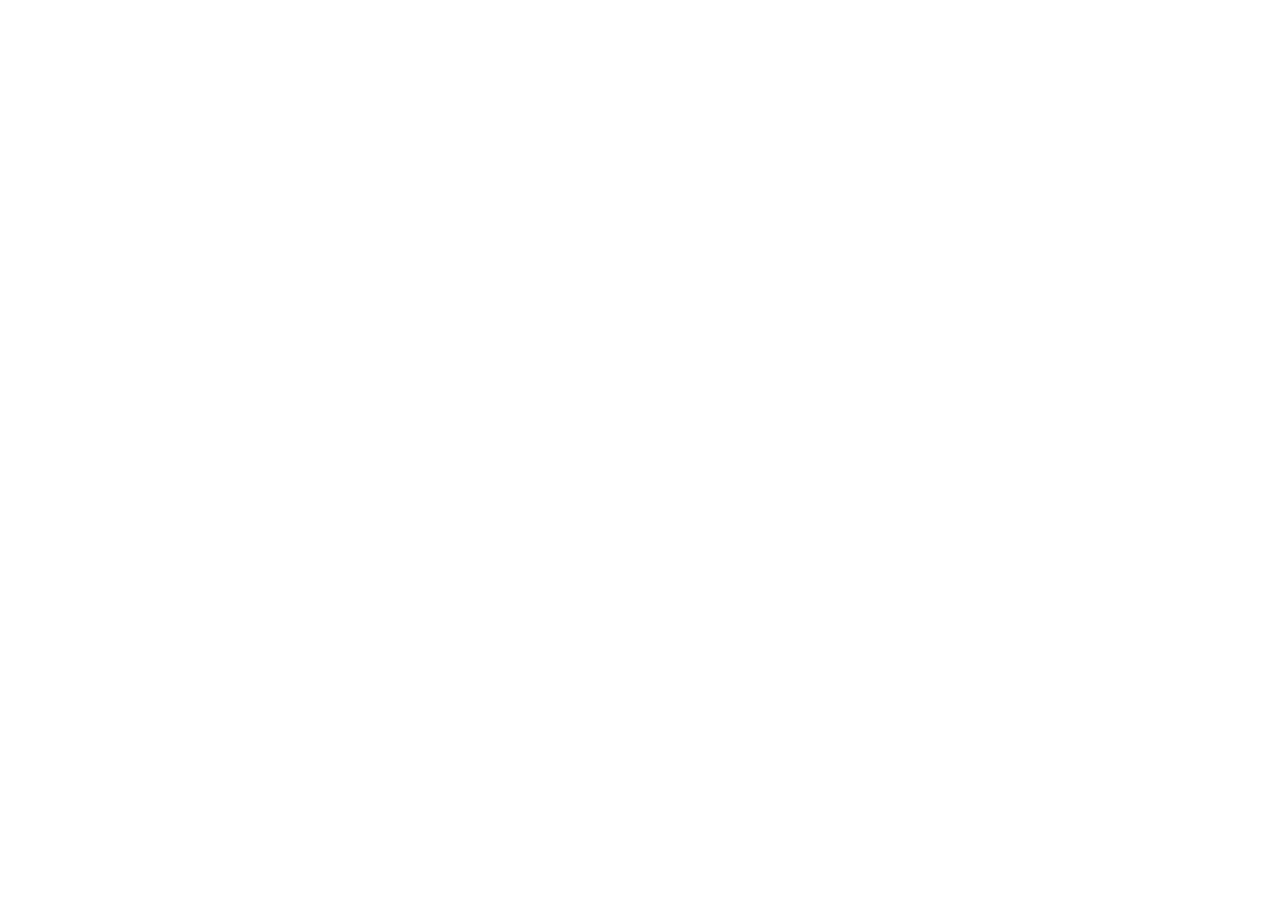
==== src/index.html @ 3805c1d1 "code added in index.html and index.css" ====
<!DOCTYPE html>
<html lang="en">
<head>
    <meta charset="UTF-8">
    <meta name="viewport" content="width=device-width, initial-scale=1.0">
    <link rel="stylesheet" href="../styles/index.css">
    <title>Document</title>
</head>
<body>
    
</body>
</html>
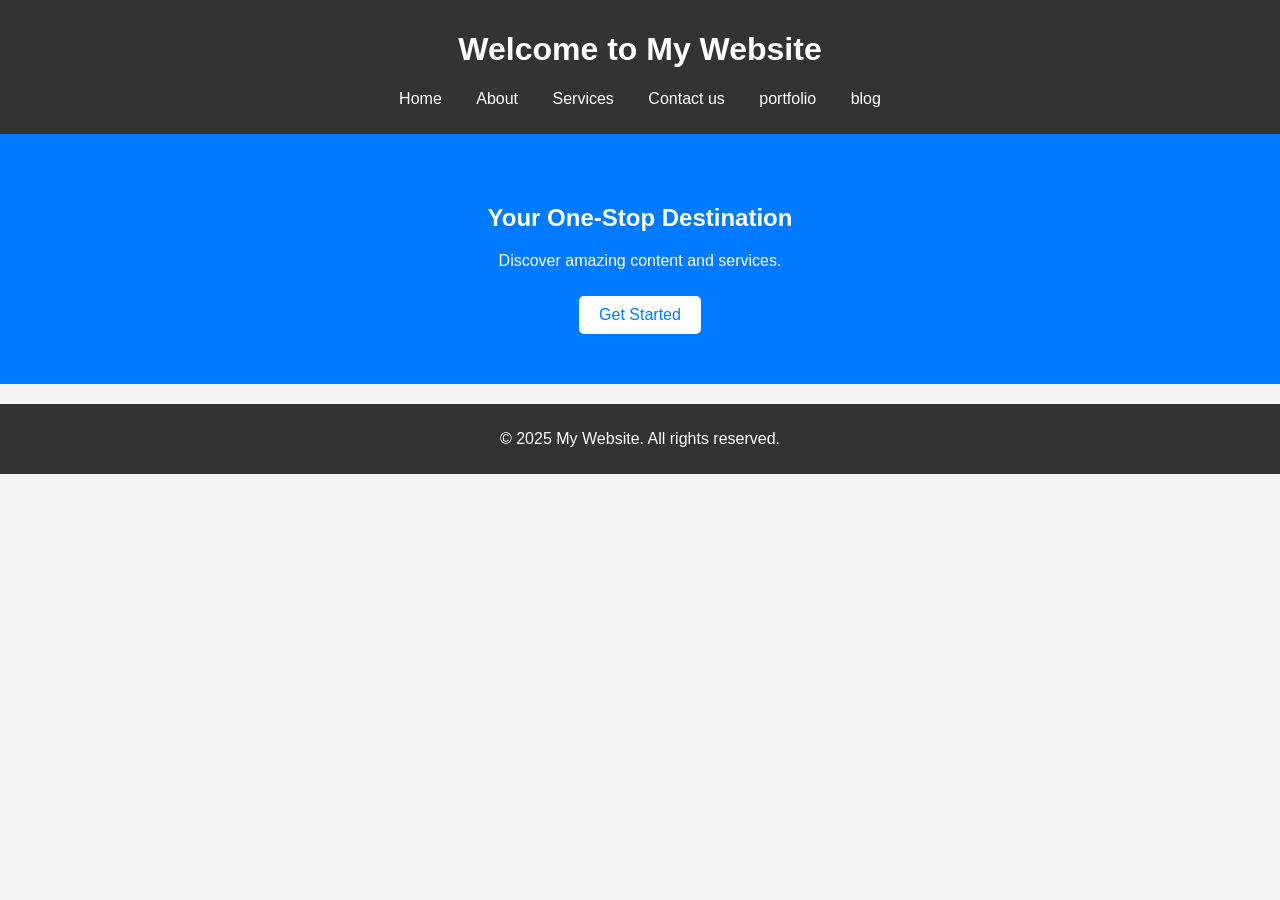
==== commit d899a4e1: "add home page" ====
--- a/src/index.html
+++ b/src/index.html
@@ -3,10 +3,32 @@
 <head>
     <meta charset="UTF-8">
     <meta name="viewport" content="width=device-width, initial-scale=1.0">
+    <title>Simple Homepage</title>
     <link rel="stylesheet" href="../styles/index.css">
-    <title>Document</title>
 </head>
 <body>
-    
+    <header>
+        <h1>Welcome to My Website</h1>
+        <nav>
+            <ul>
+                <li><a href="index.html">Home</a></li>
+                <li><a href="about.html">About</a></li>
+                <li><a href="services.html">Services</a></li>
+                <li><a href="contact.html">Contact us</a></li>
+                <li><a href="portfolio.html">portfolio</a></li>
+                <li><a href="blog.html">blog</a></li>
+            </ul>
+        </nav>
+    </header>
+
+    <section class="hero">
+        <h2>Your One-Stop Destination</h2>
+        <p>Discover amazing content and services.</p>
+        <a href="#" class="btn">Get Started</a>
+    </section>
+
+    <footer>
+        <p>&copy; 2025 My Website. All rights reserved.</p>
+    </footer>
 </body>
-</html>+</html>
--- a/styles/index.css
+++ b/styles/index.css
@@ -0,0 +1,51 @@
+body {
+    font-family: Arial, sans-serif;
+    margin: 0;
+    padding: 0;
+    text-align: center;
+    background-color: #f4f4f4;
+}
+
+header {
+    background: #333;
+    color: white;
+    padding: 10px 0;
+}
+
+nav ul {
+    list-style: none;
+    padding: 0;
+}
+
+nav ul li {
+    display: inline;
+    margin: 0 15px;
+}
+
+nav ul li a {
+    color: white;
+    text-decoration: none;
+}
+
+.hero {
+    background: #007bff;
+    color: white;
+    padding: 50px 20px;
+}
+
+.hero .btn {
+    display: inline-block;
+    padding: 10px 20px;
+    background: white;
+    color: #007bff;
+    text-decoration: none;
+    border-radius: 5px;
+    margin-top: 10px;
+}
+
+footer {
+    background: #333;
+    color: white;
+    padding: 10px;
+    margin-top: 20px;
+}
